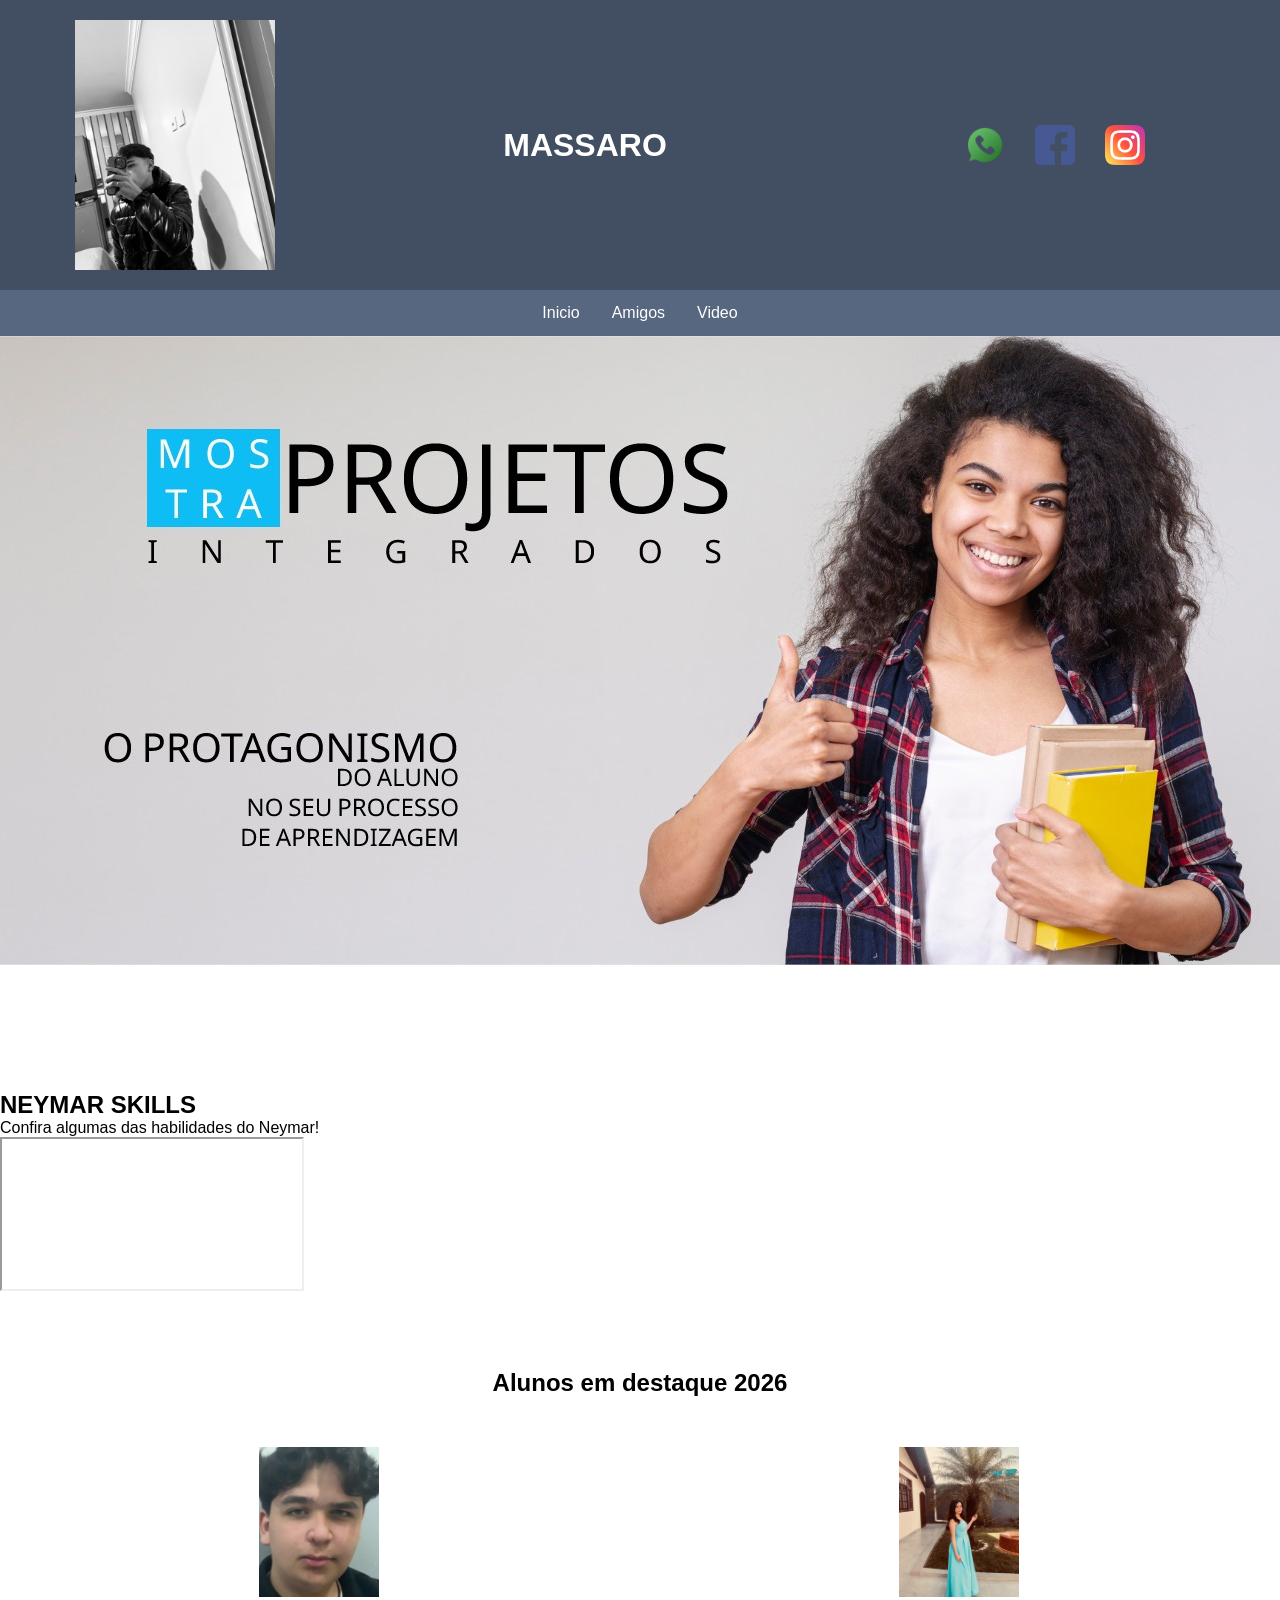
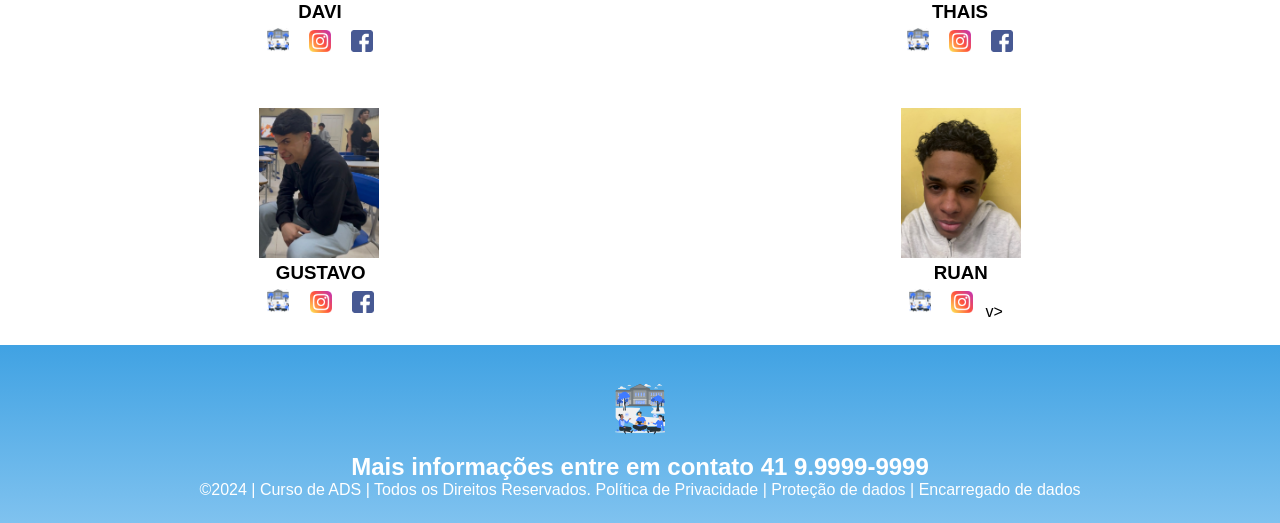
==== index.html @ 777fcf65 "gxxg" ====
<!DOCTYPE html>
<html lang="pt-br">
<head>
<meta charset="UTF-8">
<meta name="viewport" content="width=device-width, initial-scale=1.0">
<title>MASSARO</title>
<link rel="stylesheet" href="style.css">
</head>
<body>
<!--header é a parte do cabeçalho do site, é o topo da página-->
<header class="cabecalho-itens">
<img class="cabecalho-imagem" src="2.png" alt="Logo da
Página">
<h1 class="titulo_site">MASSARO</h1>
<div class="sociais">
<img class="sociais" src="whatsapp (2).png" alt="Logo do Whats da
Escola">
<img class="sociais" src="facebook (1).png" alt="Facebook da
Escola">
<img class="sociais" src="instagram (1).png" alt="instagram da
Escola">
</div>
</header>

<ul>
  <li><a href="index.html">Inicio</a></li>
  <li><a href="amigos.html">Amigos</a></li>
  <li><a href="video.html">Video</a></li>
</ul>

<!--Seção banner 1 é a parte do paragrafo 1 da página-->
<section class="banner1">
<img class="escola.image" src="paragrafo_1_banner (1).jpg" alt="Banner da Escola">
</section>

<div class="container-video"></div>
<BR>
    <BR>
        <BR>
            <BR>
                <BR>
                    <BR>
                        <BR>

         
<!-- NEYMAR -->
        <section class="secao neymar-secao" id="neymar">

            <div class="secao-cabecalho">
                <span class="subtitulo"></span>
                <h2 class="titulo-sobre">NEYMAR SKILLS</h2>
                <p>Confira algumas das habilidades do Neymar!</p>
            </div>

            <div class="container-video">
                <iframe
                
                    class="neymar-video"
                    src="https://youtu.be/ez6Jm6RmzVE?si=nMvjVp9EHAuO1R05"
                    title="Neymar Skills"
                    loading="lazy"
                    referrerpolicy="strict-origin-when-cross-origin"
                    allow="accelerometer; autoplay; clipboard-write; encrypted-media; gyroscope; picture-in-picture; web-share"
                    allowfullscreen
                ></iframe>
            </div>

        </section>











<!--Seção estudantes é a parte do paragrafo 2 da página -- "Meninos"-->
<!--altere em "src="estudante_menino_1.png" para src"nome da imagem do menino em
todos abaixo-->
<!--altere em "src="site_school.png" para src"nome da logo em todos abaixo-->
<!--para aumentar os alunos copie a div no edidor que corresponda desde a foto
até os icones abaixo - dúvidas chame o professor-->
<section class="estudante">
<h1 class="estudante_titulo">Alunos em destaque 2026</h1>
<p> </p>
<div class="estudantes_todos">
<div class="estudante-div">
<img class="estudante-imagem" src="1.png" alt="Foto da
turma do 1CDS do ano de 2026">
<h3 class="estudante-nome">DAVI</h3>
<a href="https://cursos.alura.com.br/dashboard">
<p> </p>
<img class="estudante-icone" src="logo_nossa_escola (1).png" alt="Link do Site da
escola"></a>
<img class="estudante-icone" src="instagram (1).png" alt="Link do
Instagram">
<img class="estudante-icone" src="facebook (1).png" alt="Link do Facebook">
</div>

<div class="estudante-div">
<img class="estudante-imagem" src="3.png" alt="Foto da
turma do 1CDS do ano de 2026">
<h3 class="estudante-nome">THAIS</h3>
<a href="https://cursos.alura.com.br/dashboard">
<p> </p>
<img class="estudante-icone" src="logo_nossa_escola (1).png" alt="Link do
Site da escola"></a>
<img class="estudante-icone" src="instagram (1).png" alt="Link do
Instagram">
<img class="estudante-icone" src="facebook (1).png" alt="Link do
Facebook">
</div>
</div>
</section>

<!--Seção estudantes é a parte do paragrafo 3 da página -- "Meninas"-->
<!--altere em "src="estudante_menina_1.png" para src"nome da imagem do menina em
todas abaixo-->
<!--altere em "src="site_school.png" para src"nome da logo em todos abaixo-->
<section class="estudante">
<div class="estudantes_todos">
<div class="estudante-div">
<img class="estudante-imagem" src="5.png" alt="Foto da
turma do 1CDS do ano de 2023">
<h3 class="estudante-nome">GUSTAVO</h3>
<a href="https://cursos.alura.com.br/dashboard">
<p> </p>
<img class="estudante-icone" src="logo_nossa_escola (1).png" alt="Link do Site da
escola"></a>
<img class="estudante-icone" src="instagram (1).png" alt="Link do Instagram">
<img class="estudante-icone" src="facebook (1).png" alt="Link do Facebook">
</div>
<div class="estudante-div">
<img class="estudante-imagem" src="4.png" alt="Foto da turma do
1CDS do ano de 2023">
<h3 class="estudante-nome">RUAN</h3>
<a href="https://cursos.alura.com.br/dashboard">
<p> </p>
<img class="estudante-icone" src="logo_nossa_escola (1).png" alt="Link do Site
da escola"></a>
<img class="estudante-icone" src="instagram (1).png" alt="Link do
Instagram">
v>
</div>
</div>
</section>
<!--Seção rodapé é a parte final da paragrafo 3 da página-->
<footer class="escola">
<img class="logo_rodape" src="logo_nossa_escola (1).png" alt="Logo da Escola">
<h2 class="escola-título">Mais informações entre em contato<a class="link"

href="https://wa.me/5541999999999"> 41 9.9999-9999 </a></h2>
<p></p>
<p>©2024 | Curso de ADS | Todos os Direitos Reservados.
Política de Privacidade | Proteção de dados | Encarregado de dados</p>
<p> </p>
</footer>
</body>
</html>
---- style.css ----
*{
margin: 0;
padding: 0;
box-sizing: border-box;
}
body{
font-family: "Poppins", sans-serif;
}
header{
background-color: #424e61;
color: white;
width: 100%;
padding: 20px;
}
.cabecalho-itens{
max-width: 1980px;
margin: 0 auto;
display: flex;
align-items: center;
justify-content: center;
}
.cabecalho-imagem{
width: 200px;
height: auto;
display: flex;
justify-content: flex-start;
align-items: center;
}
.titulo_site{
padding: 50px;
text-align: center;
width: 50%;
font: 30px;
}
.sociais{
display: flex;
justify-content: flex-end;
width: 25%;
padding-right: 30px;
}
.banner1{
display: flex;
justify-content: center;
}






.titulo-video { 

    /* NEYMAR */

.neymar-secao {
    background: #fff;
}

.titulo-sobre {
    font-size: clamp(28px, 4vw, 45px);
    font-weight: 800;
    text-align: center;
    color: var(--azul-escuro);
    margin-bottom: 10px;
}

.container-video {
    width: 100%;
    max-width: 900px;
    aspect-ratio: 16 / 9;
    margin: auto;
    border-radius: 16px;
    overflow: hidden;
    background: #111;
    box-shadow: 0 15px 35px rgba(0, 0, 0, 0.15);
}

.neymar-video {
    width: 100%;
    height: 100%;
    border: none;
}










}



.estudante_titulo{
padding: 50px;
text-align: center;

}
.estudante-nome{
text-align: center;
}
.estudante-imagem{
width: 120px;
}
.estudante-icone{
width: 38px;
padding: 4px 8px;
}
.estudante{
background-image: background-color(#faae43);
padding: 24px 0;
}

.estudante.div{
text-align: center;
padding: 24px 0;
}
.estudantes_todos{
display: flex;
justify-content: space-around;
}
.escola{
background-image: linear-gradient(#40A2E3,#7FC2EF);
color: white;
display: flex;
justify-content:center;
padding: 24px 0;
text-align:center;
display:block;
}
.escola-titulo{
padding: 50px;
text-align: center;
}
.logo_rodape{
height: 80px;
padding: 12px 0;

}

.link{
color: #ffffff;
text-decoration: none;
}

ul {
  list-style-type: none;
  margin: 0;
  padding: 0;
  background-color: #576780;
  display: flex;
  justify-content: center;
}

ul li a {
  display: block;
  color: white;
  text-align: center;
  padding: 14px 16px;
  text-decoration: none;
}

ul li a:hover {
  background-color: #111111;
}



.secao neymar-secao {
display: flex;
justify-content: center;
padding: 30px 20px;
}
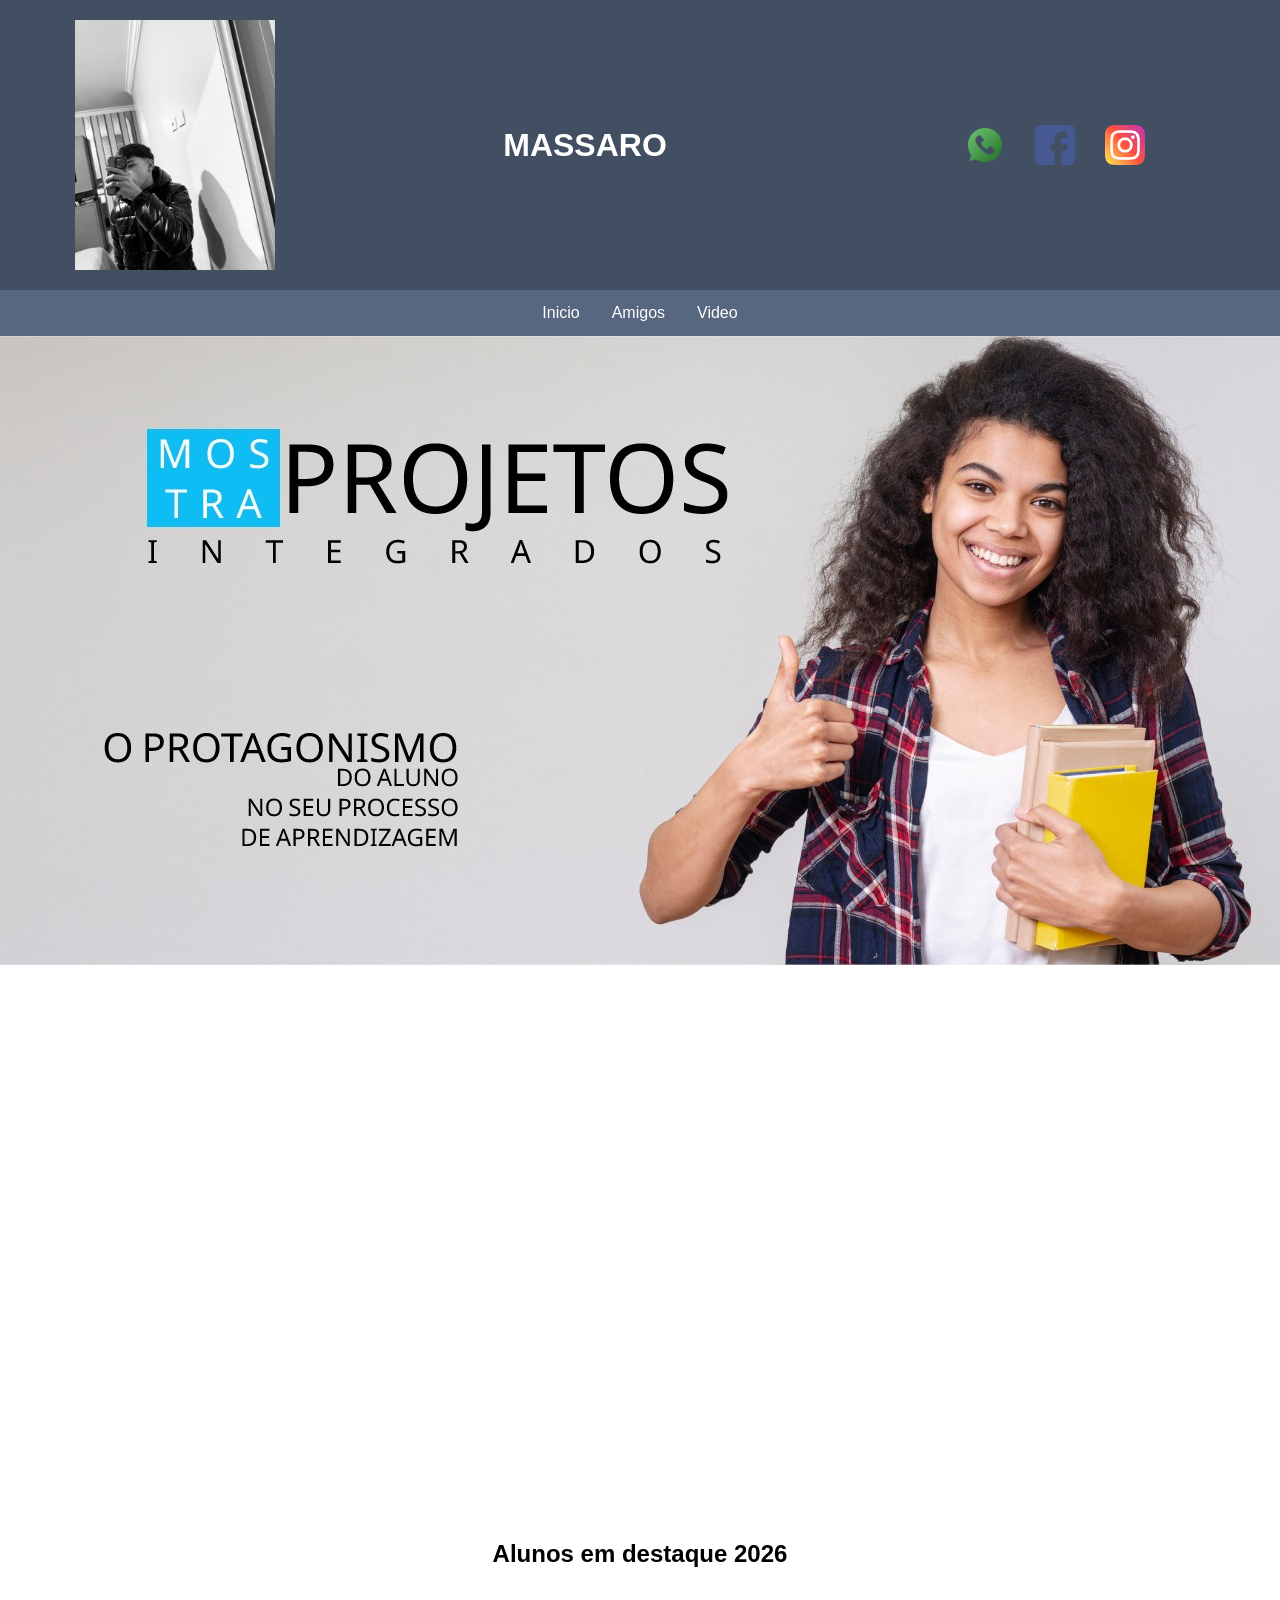
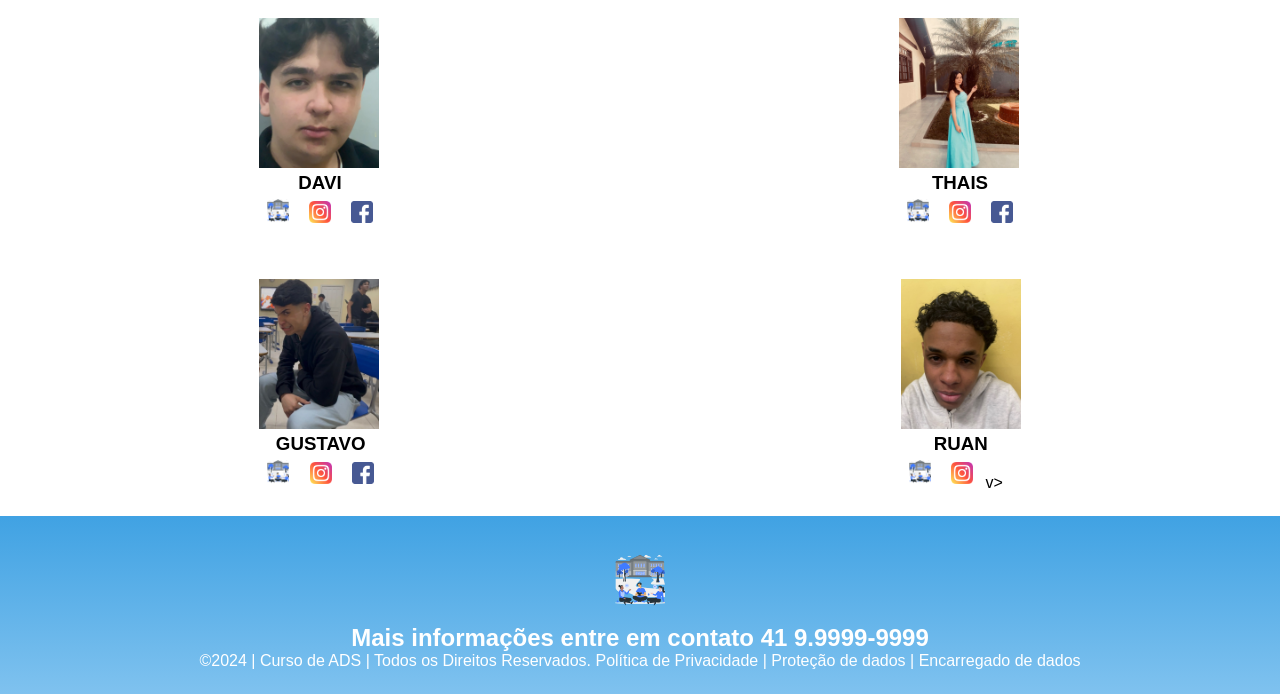
==== commit dd00ebac: ";." ====
--- a/index.html
+++ b/index.html
@@ -44,28 +44,9 @@
 
          
 <!-- NEYMAR -->
-        <section class="secao neymar-secao" id="neymar">
-
-            <div class="secao-cabecalho">
-                <span class="subtitulo"></span>
-                <h2 class="titulo-sobre">NEYMAR SKILLS</h2>
-                <p>Confira algumas das habilidades do Neymar!</p>
-            </div>
-
-            <div class="container-video">
-                <iframe
-                
-                    class="neymar-video"
-                    src="https://youtu.be/ez6Jm6RmzVE?si=nMvjVp9EHAuO1R05"
-                    title="Neymar Skills"
-                    loading="lazy"
-                    referrerpolicy="strict-origin-when-cross-origin"
-                    allow="accelerometer; autoplay; clipboard-write; encrypted-media; gyroscope; picture-in-picture; web-share"
-                    allowfullscreen
-                ></iframe>
-            </div>
-
-        </section>
+<section class="video-ney">
+<iframe width="560" height="315" src="https://www.youtube.com/embed/ez6Jm6RmzVE?si=M_rWNLcmuDoi2gGd" title="YouTube video player" frameborder="0" allow="accelerometer; autoplay; clipboard-write; encrypted-media; gyroscope; picture-in-picture; web-share" referrerpolicy="strict-origin-when-cross-origin" allowfullscreen></iframe>
+</section>
 
 
 
--- a/style.css
+++ b/style.css
@@ -169,7 +169,7 @@
 
 
 
-.secao neymar-secao {
+.video-ney {
 display: flex;
 justify-content: center;
 padding: 30px 20px;
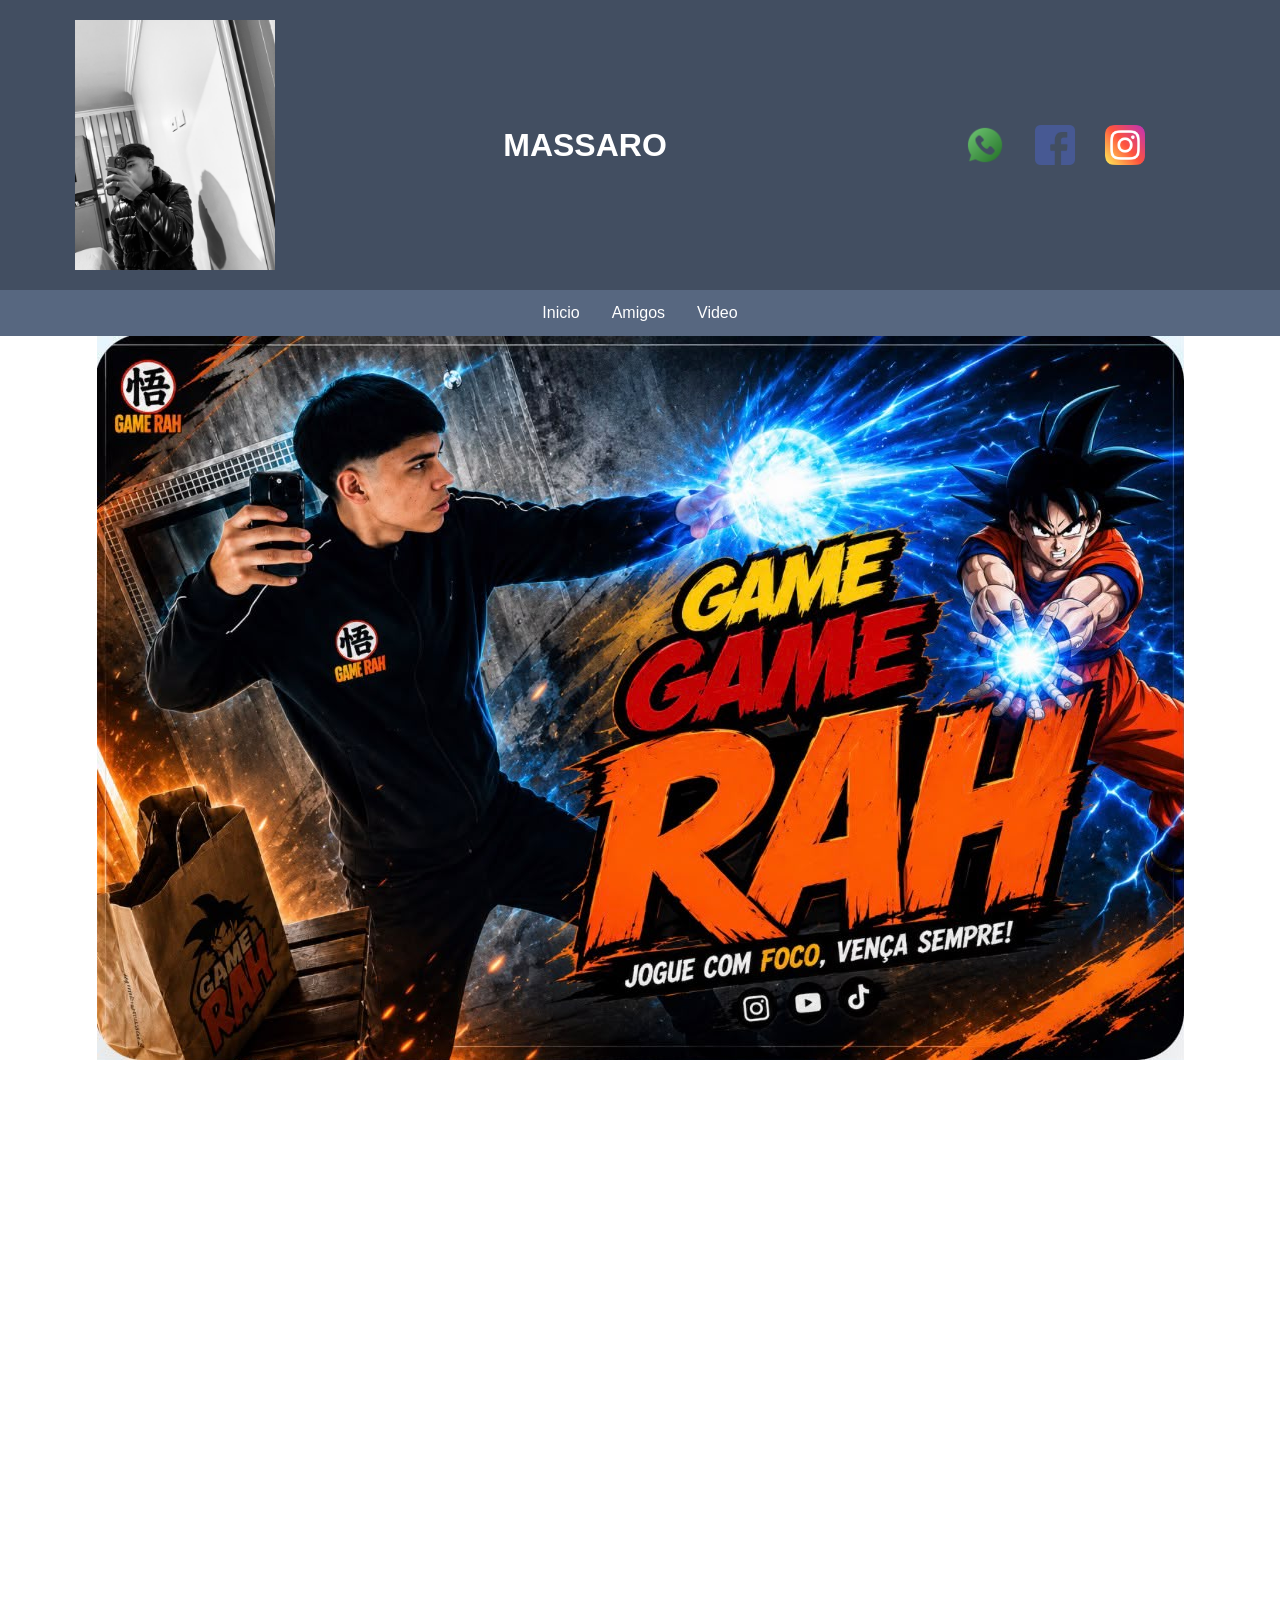
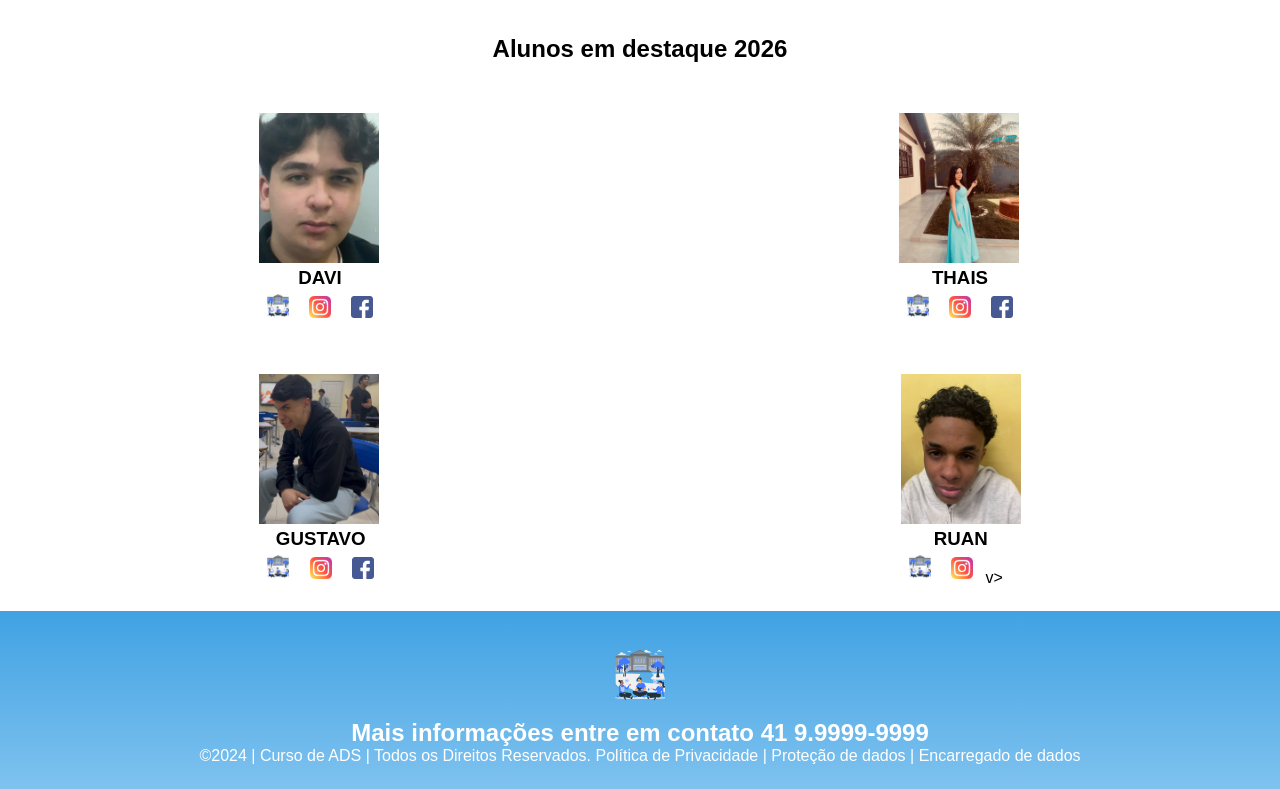
==== commit 4ef2d23f: "fdfv" ====
--- a/index.html
+++ b/index.html
@@ -30,7 +30,7 @@
 
 <!--Seção banner 1 é a parte do paragrafo 1 da página-->
 <section class="banner1">
-<img class="escola.image" src="paragrafo_1_banner (1).jpg" alt="Banner da Escola">
+<img class="escola.image" src="WhatsApp Image 2026-11-01 at 17.53.04 (1).jpeg" alt="Banner da Escola">
 </section>
 
 <div class="container-video"></div>
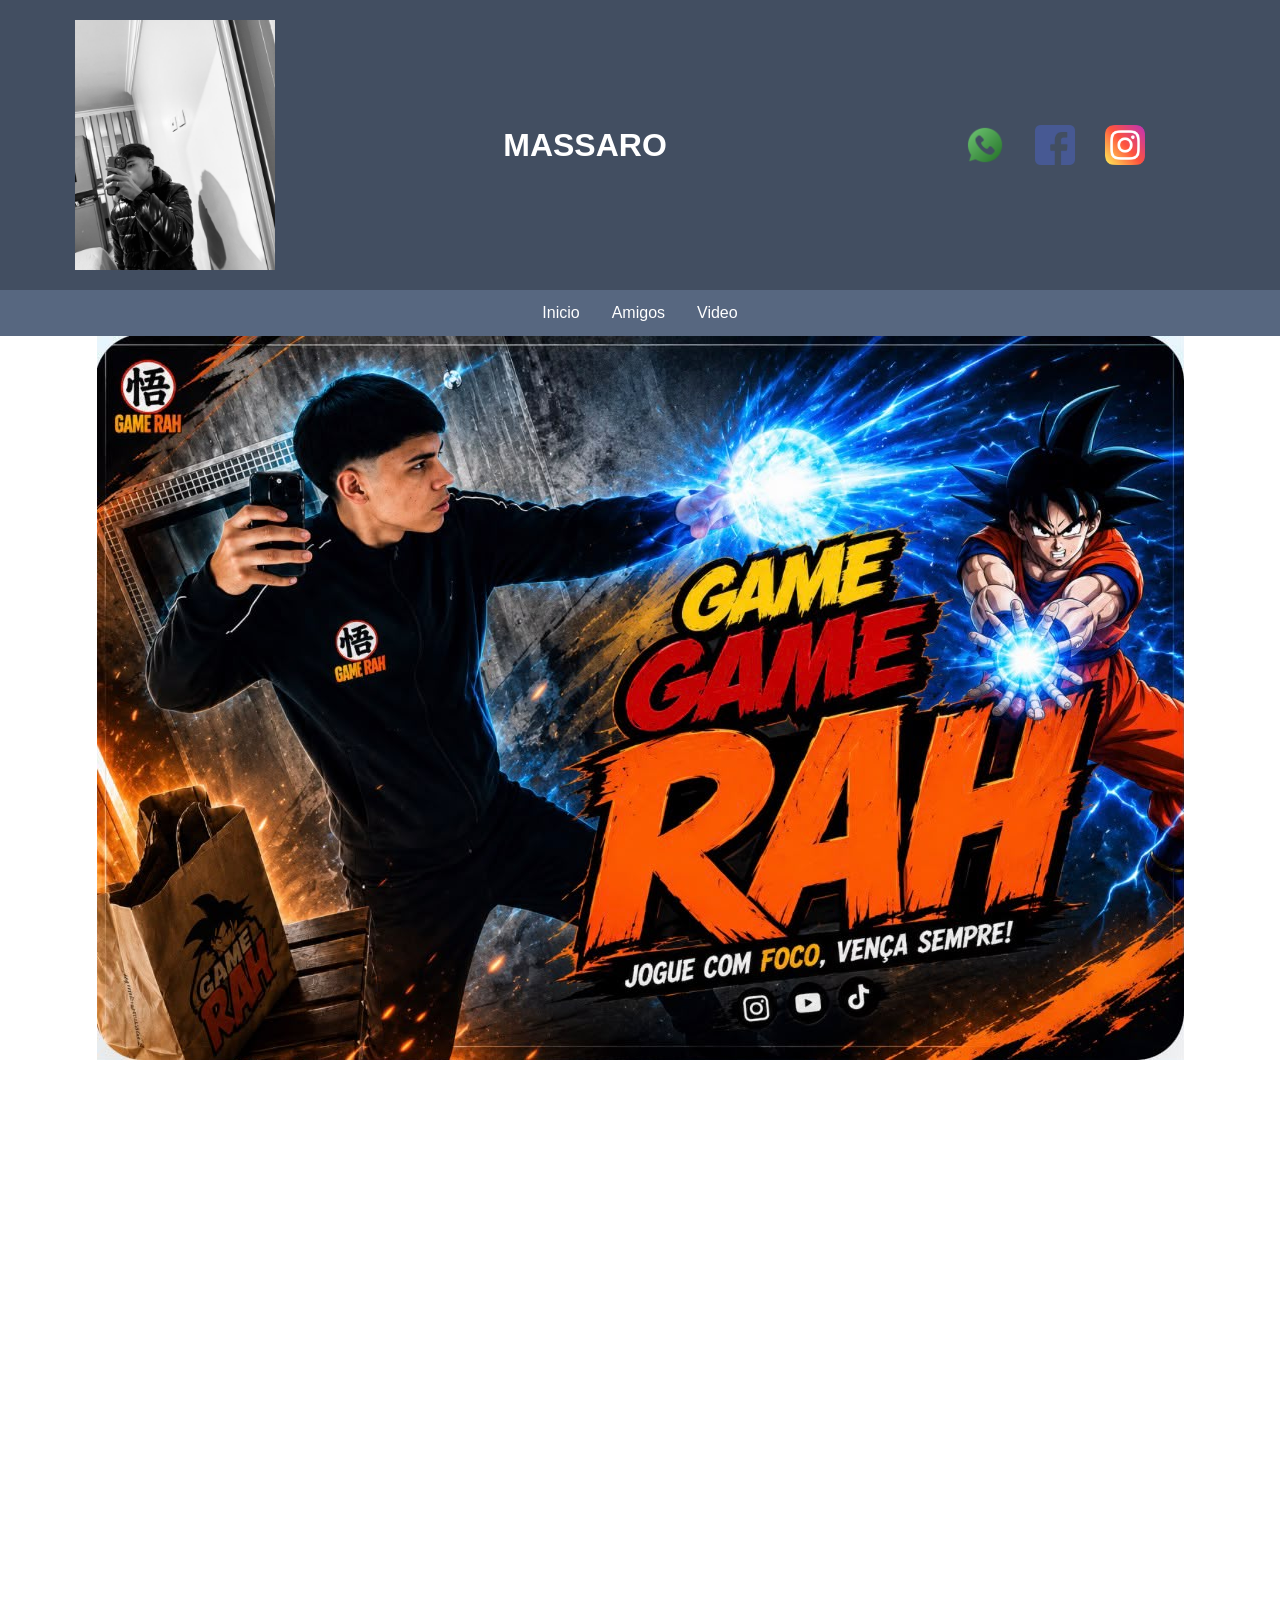
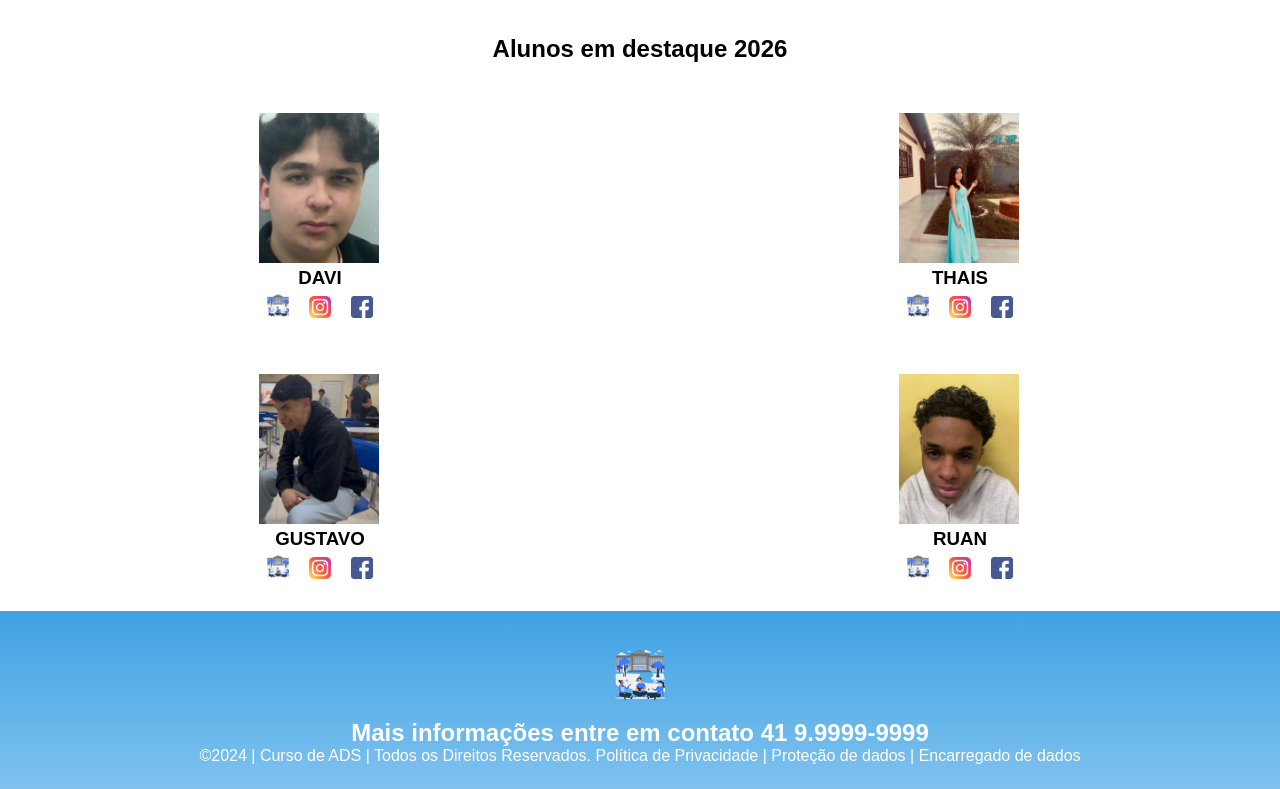
==== commit 5bbc6a1e: "eqrfr" ====
--- a/index.html
+++ b/index.html
@@ -124,7 +124,8 @@
 da escola"></a>
 <img class="estudante-icone" src="instagram (1).png" alt="Link do
 Instagram">
-v>
+<img class="estudante-icone" src="facebook (1).png" alt="Link do Facebook">
+</div>
 </div>
 </div>
 </section>
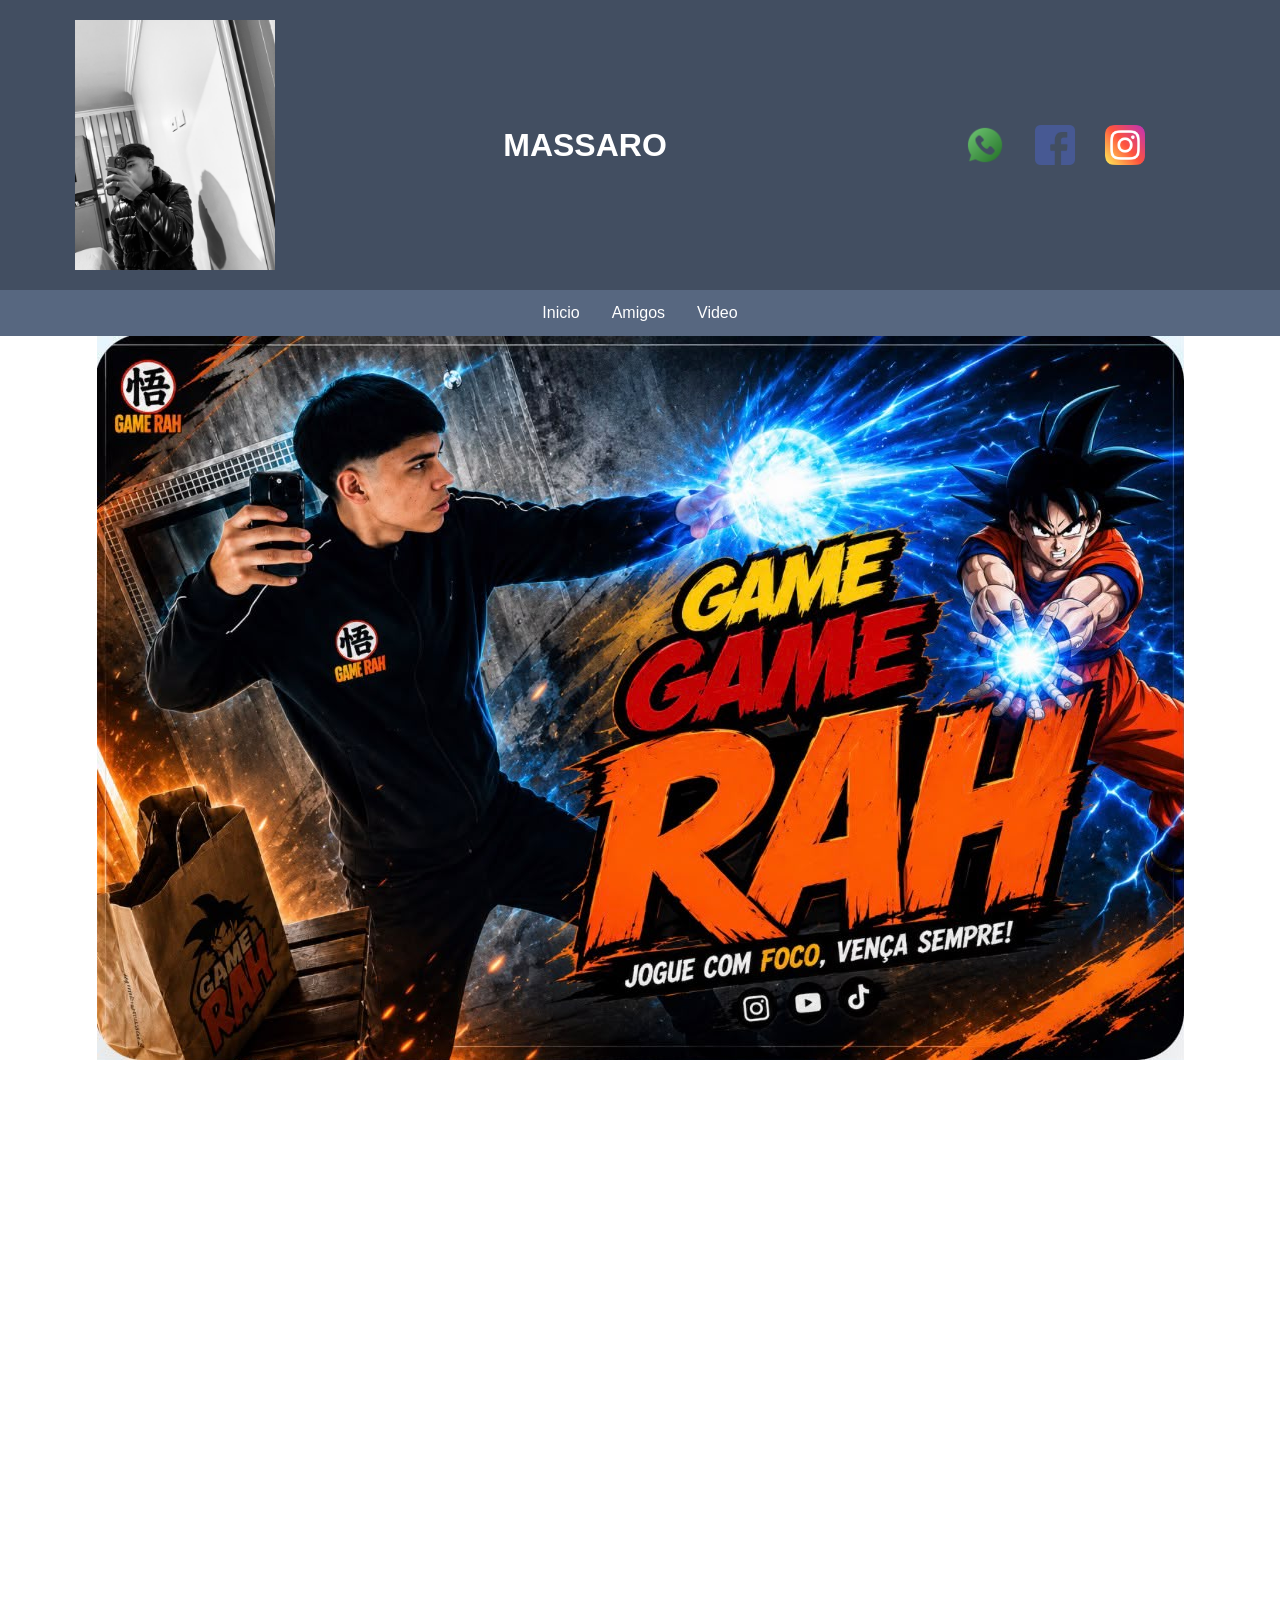
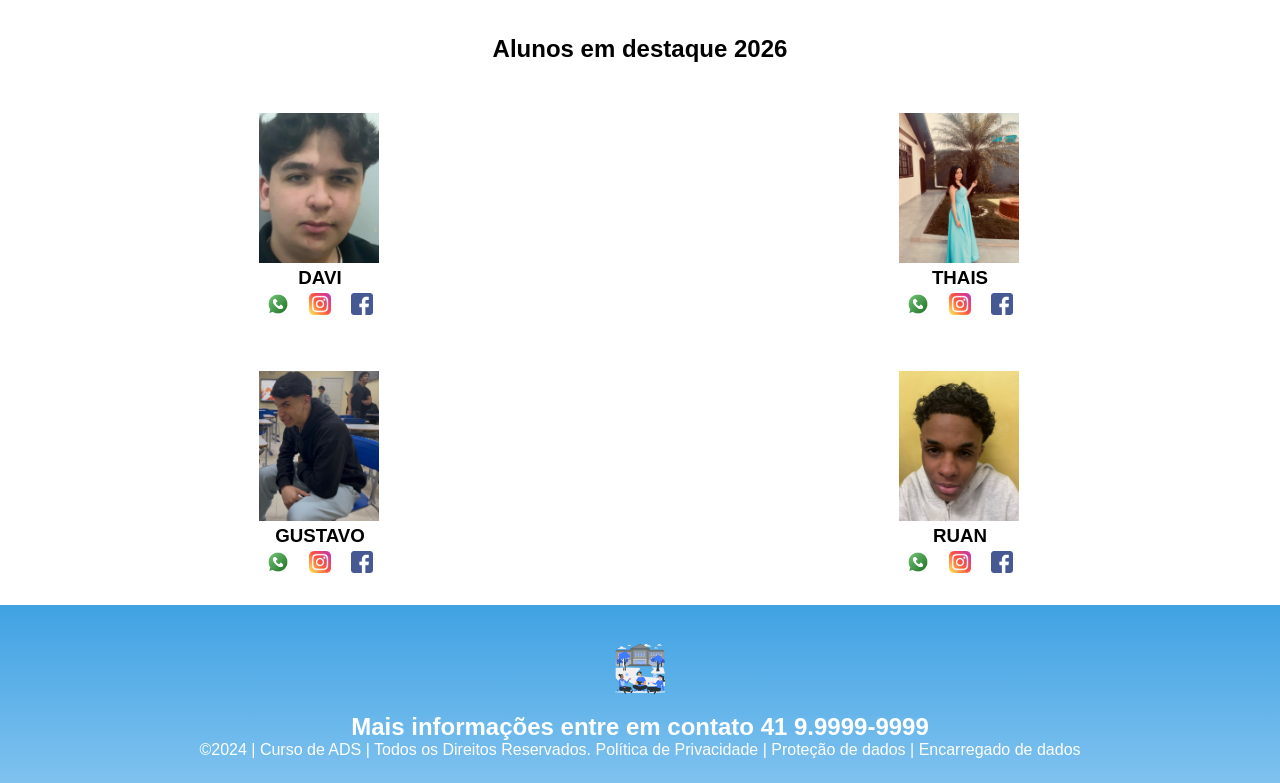
==== commit 70cf0c5b: "v fdv" ====
--- a/index.html
+++ b/index.html
@@ -74,7 +74,7 @@
 <h3 class="estudante-nome">DAVI</h3>
 <a href="https://cursos.alura.com.br/dashboard">
 <p> </p>
-<img class="estudante-icone" src="logo_nossa_escola (1).png" alt="Link do Site da
+<img class="estudante-icone" src="whatsapp (2).png" alt="Link do Site da
 escola"></a>
 <img class="estudante-icone" src="instagram (1).png" alt="Link do
 Instagram">
@@ -87,7 +87,7 @@
 <h3 class="estudante-nome">THAIS</h3>
 <a href="https://cursos.alura.com.br/dashboard">
 <p> </p>
-<img class="estudante-icone" src="logo_nossa_escola (1).png" alt="Link do
+<img class="estudante-icone" src="whatsapp (2).png" alt="Link do
 Site da escola"></a>
 <img class="estudante-icone" src="instagram (1).png" alt="Link do
 Instagram">
@@ -109,7 +109,7 @@
 <h3 class="estudante-nome">GUSTAVO</h3>
 <a href="https://cursos.alura.com.br/dashboard">
 <p> </p>
-<img class="estudante-icone" src="logo_nossa_escola (1).png" alt="Link do Site da
+<img class="estudante-icone" src="whatsapp (2).png" alt="Link do Site da
 escola"></a>
 <img class="estudante-icone" src="instagram (1).png" alt="Link do Instagram">
 <img class="estudante-icone" src="facebook (1).png" alt="Link do Facebook">
@@ -120,7 +120,7 @@
 <h3 class="estudante-nome">RUAN</h3>
 <a href="https://cursos.alura.com.br/dashboard">
 <p> </p>
-<img class="estudante-icone" src="logo_nossa_escola (1).png" alt="Link do Site
+<img class="estudante-icone" src="whatsapp (2).png" alt="Link do Site
 da escola"></a>
 <img class="estudante-icone" src="instagram (1).png" alt="Link do
 Instagram">
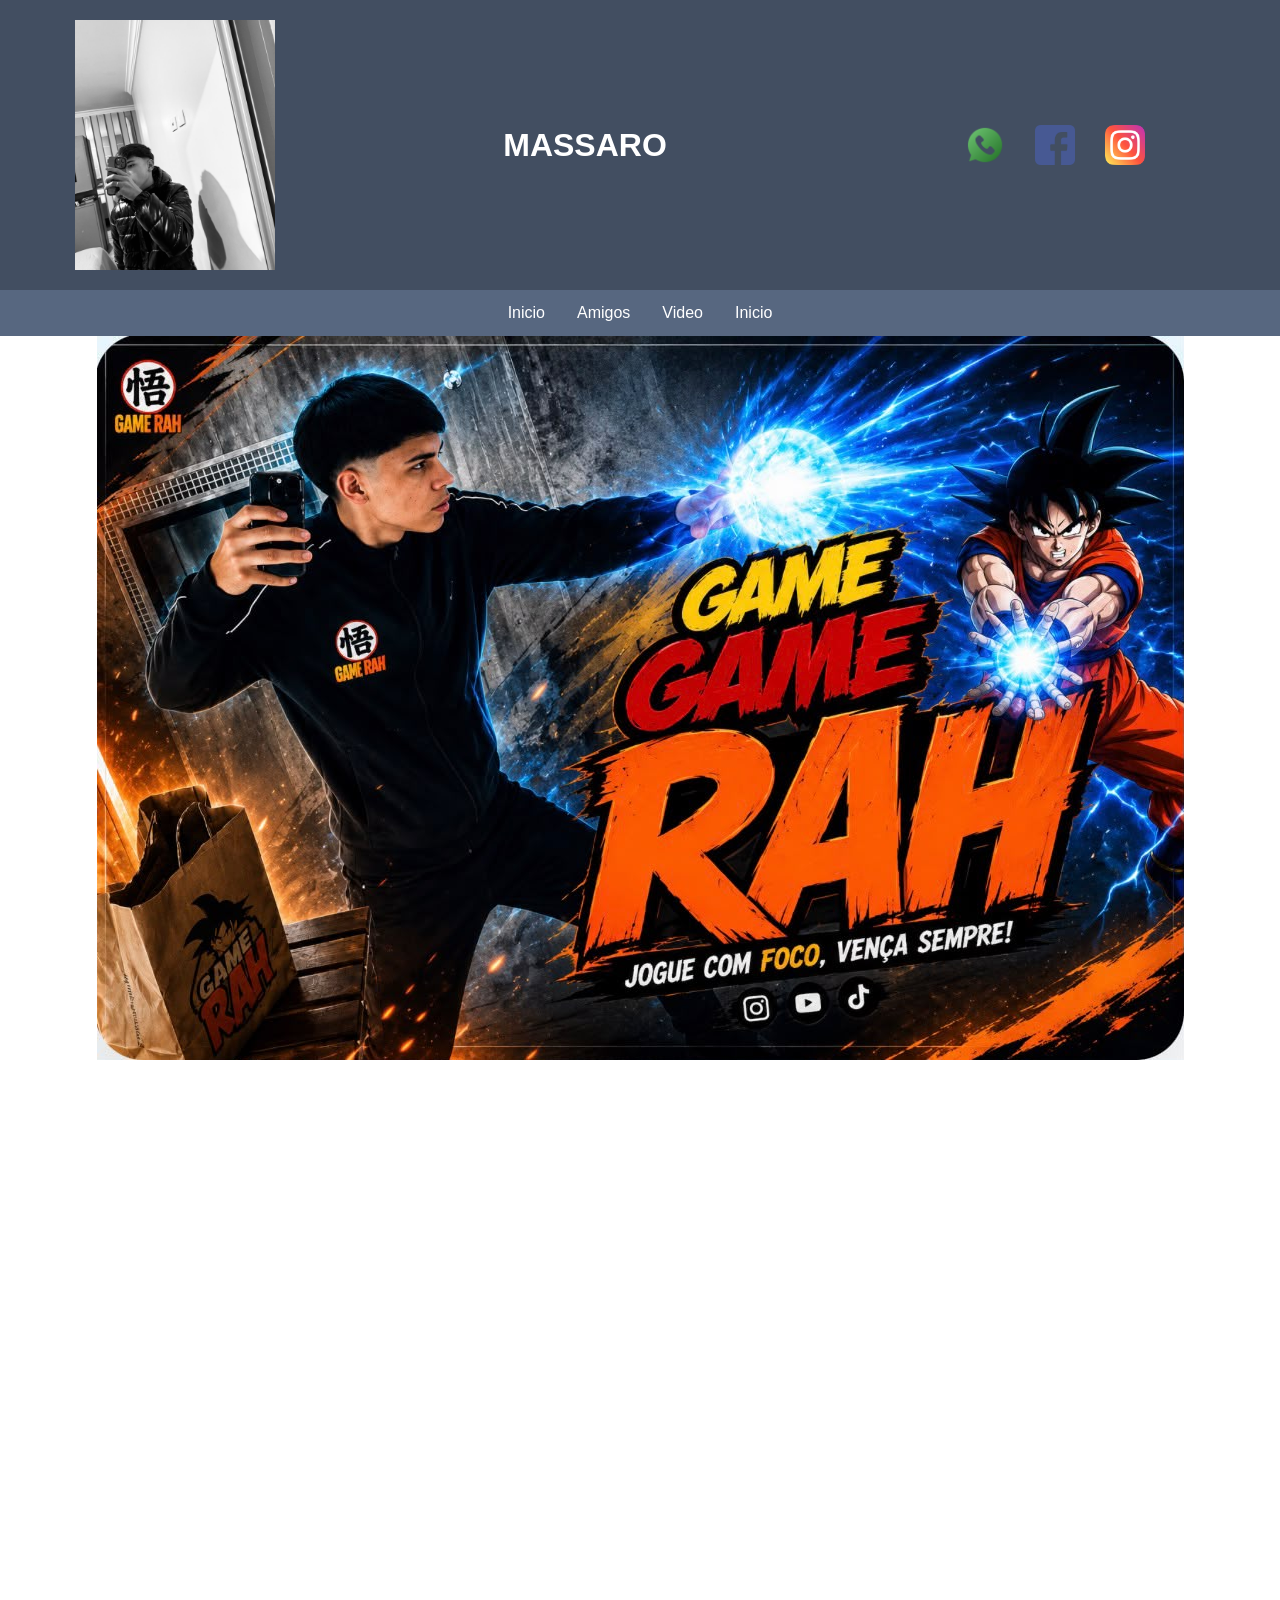
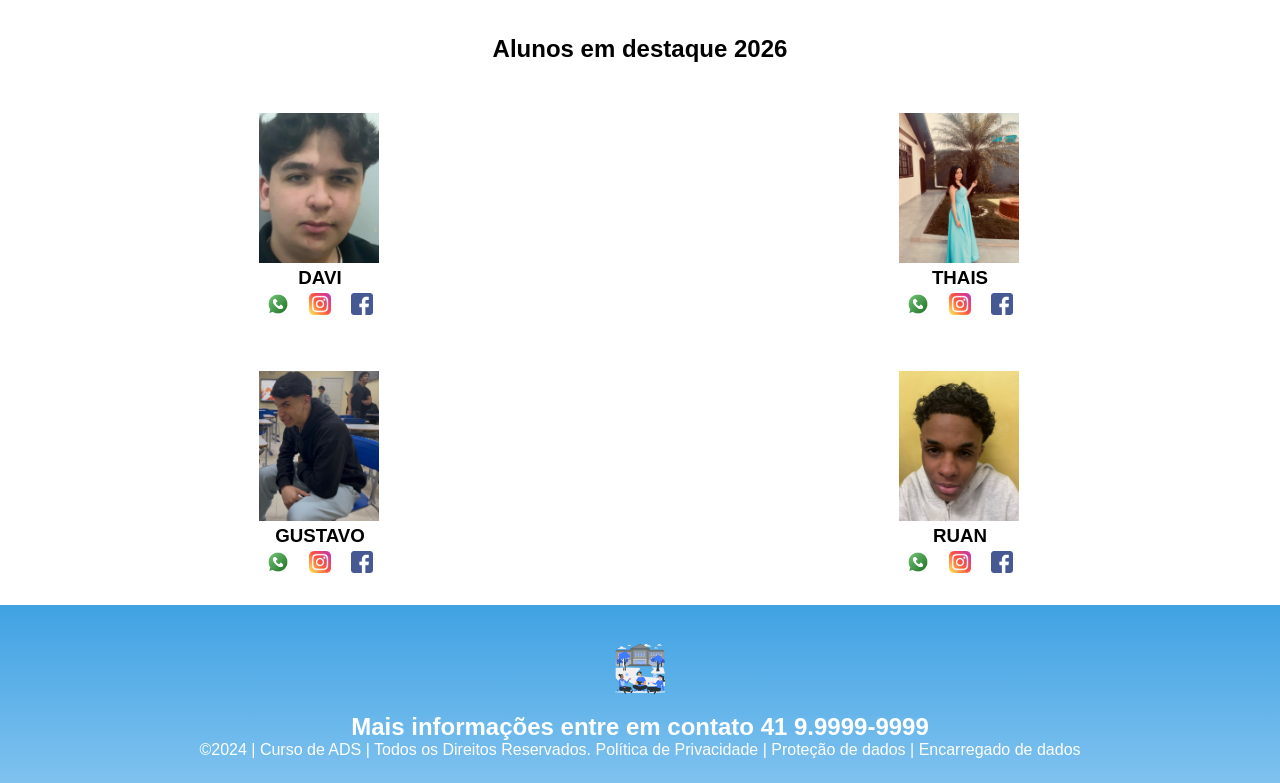
==== commit 1564df3e: "trg" ====
--- a/index.html
+++ b/index.html
@@ -26,6 +26,7 @@
   <li><a href="index.html">Inicio</a></li>
   <li><a href="amigos.html">Amigos</a></li>
   <li><a href="video.html">Video</a></li>
+  <li><a href="joao.html">Inicio</a></li>
 </ul>
 
 <!--Seção banner 1 é a parte do paragrafo 1 da página-->
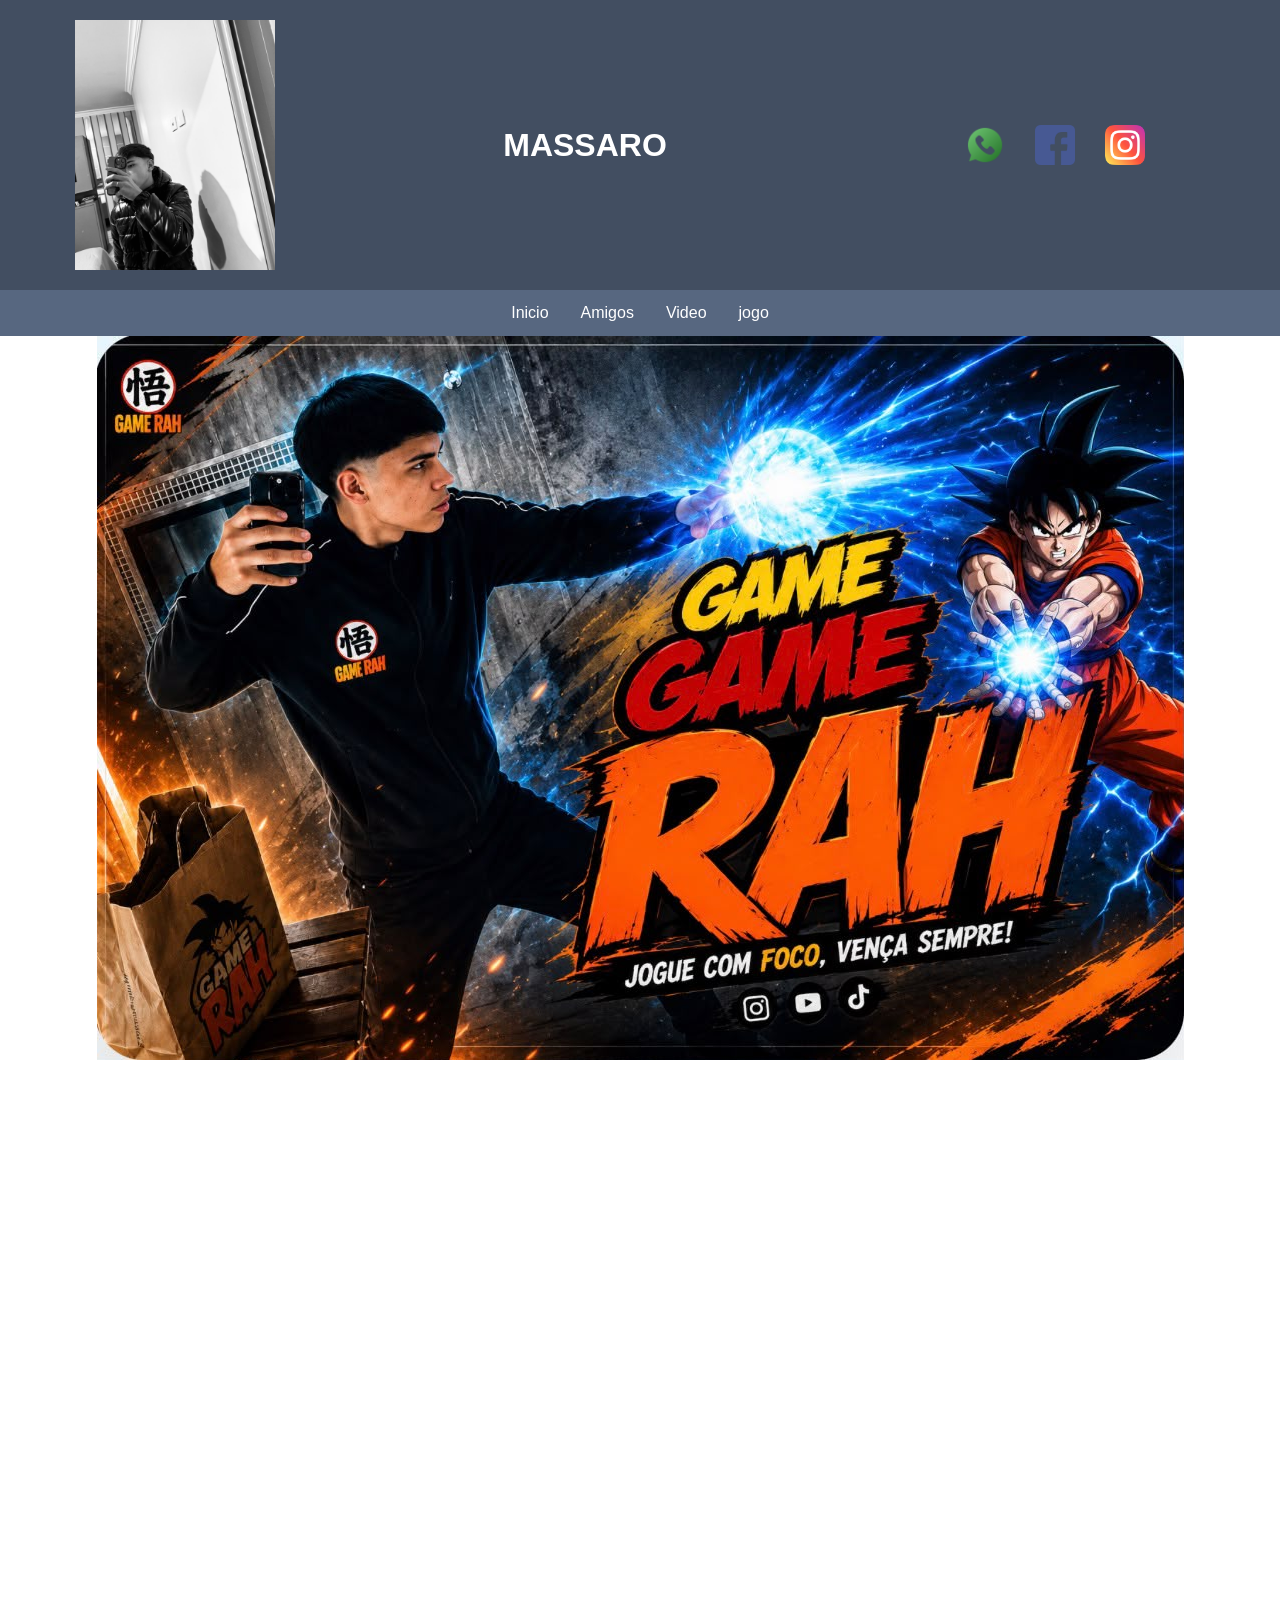
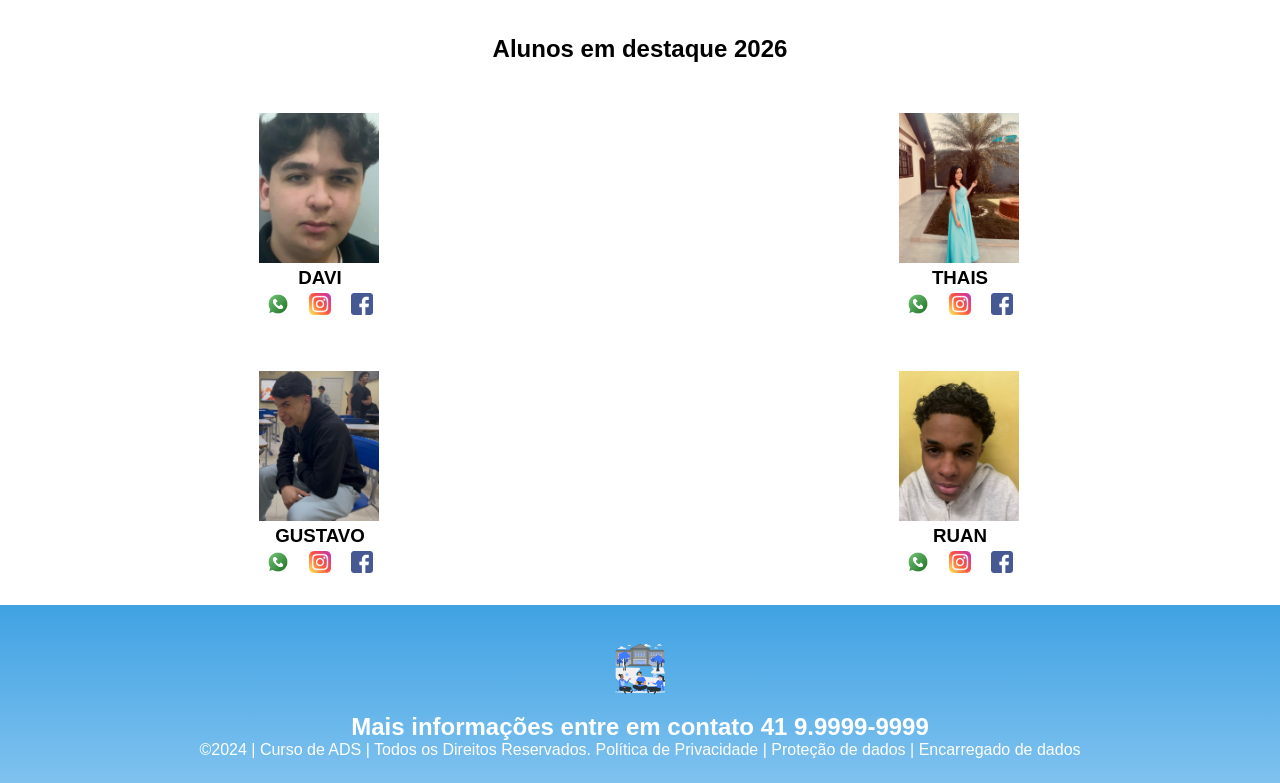
==== commit 41d0ff39: "gbg" ====
--- a/index.html
+++ b/index.html
@@ -26,7 +26,7 @@
   <li><a href="index.html">Inicio</a></li>
   <li><a href="amigos.html">Amigos</a></li>
   <li><a href="video.html">Video</a></li>
-  <li><a href="joao.html">Inicio</a></li>
+  <li><a href="joao.html">jogo</a></li>
 </ul>
 
 <!--Seção banner 1 é a parte do paragrafo 1 da página-->
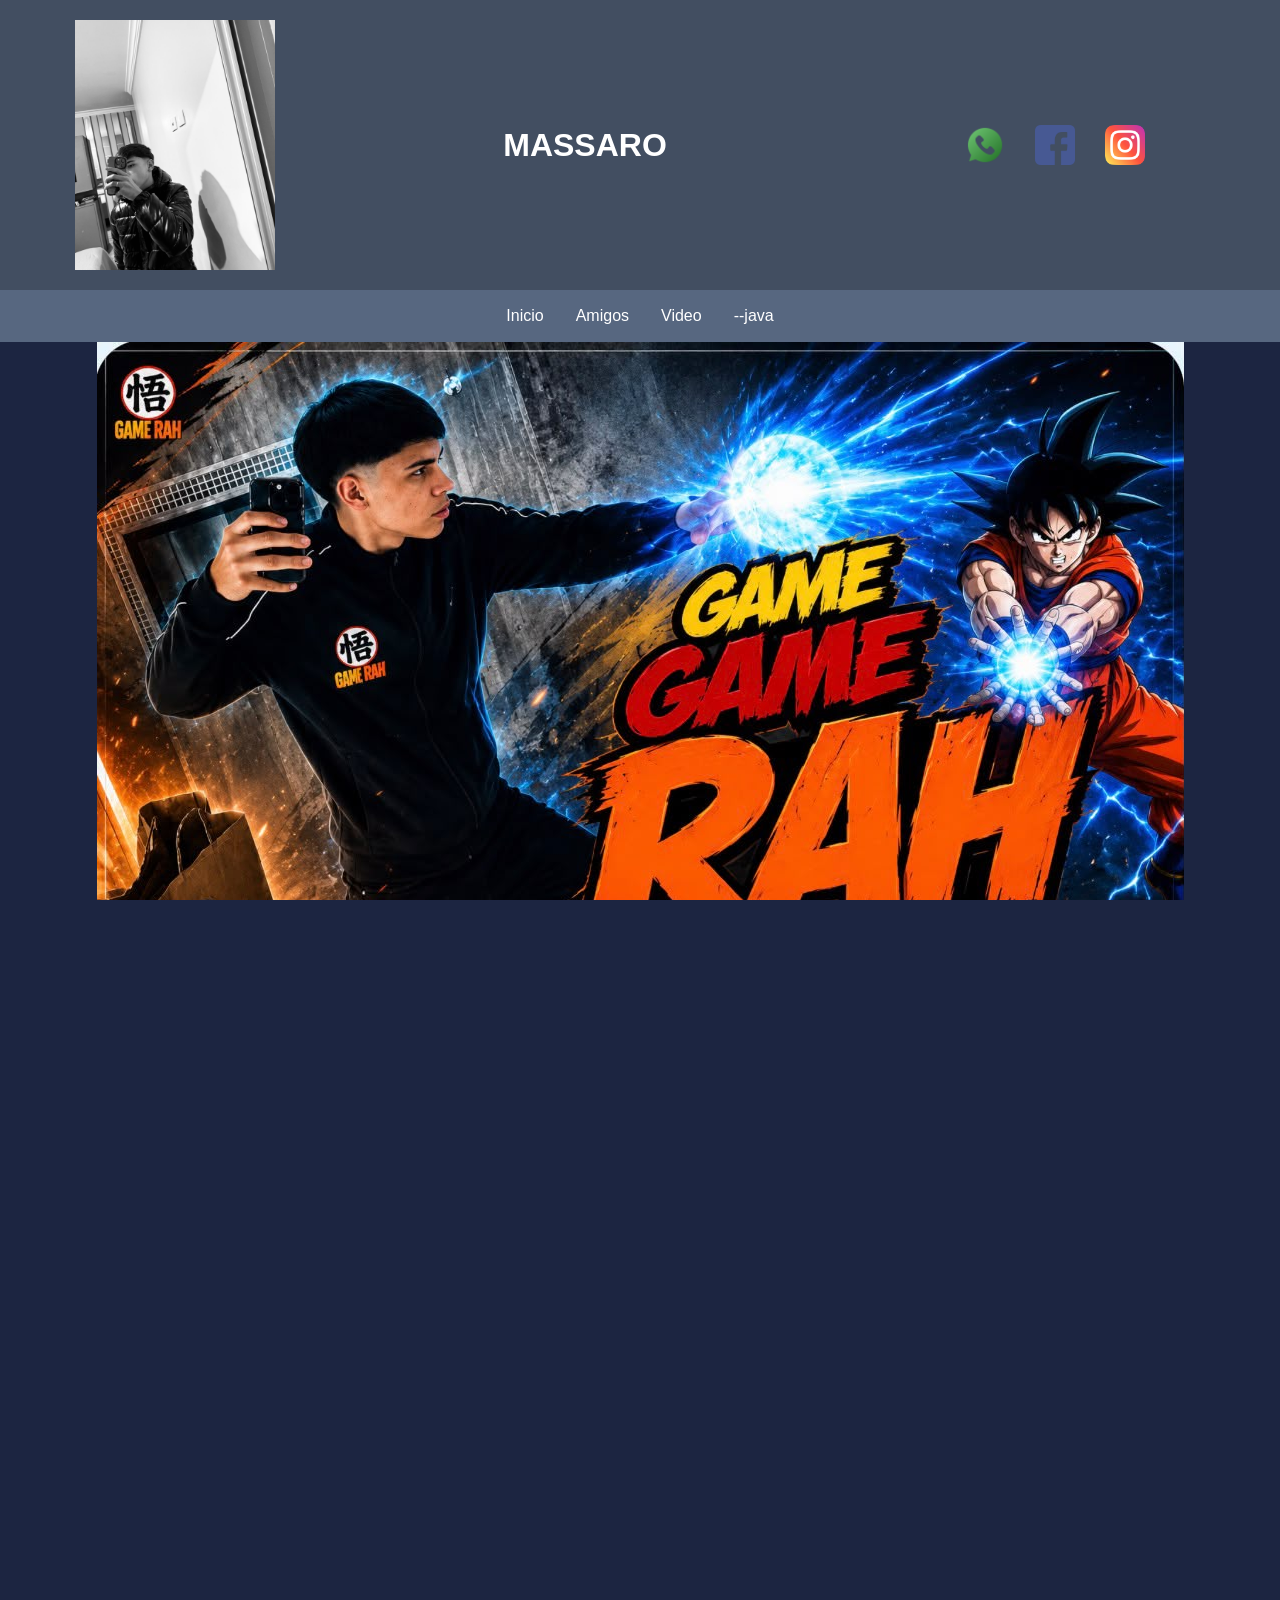
==== commit 8b4a2664: "tyt" ====
--- a/index.html
+++ b/index.html
@@ -26,7 +26,8 @@
   <li><a href="index.html">Inicio</a></li>
   <li><a href="amigos.html">Amigos</a></li>
   <li><a href="video.html">Video</a></li>
-  <li><a href="joao.html">jogo</a></li>
+  <li><a href="sobre.html">--java</a></li>
+  
 </ul>
 
 <!--Seção banner 1 é a parte do paragrafo 1 da página-->
--- a/style.css
+++ b/style.css
@@ -173,4 +173,479 @@
 display: flex;
 justify-content: center;
 padding: 30px 20px;
-}+}
+
+
+
+
+
+
+
+
+
+
+
+
+
+
+
+
+
+
+
+
+/* ============================================================
+ NEBULA DEFENDER — style.css
+   ============================================================ */
+:root {
+  --bg: #020617;
+  --panel: rgba(15, 23, 42, 0.6);
+  --border: #1e293b;
+  --border-hover: #64748b;
+  --text: #f1f5f9;
+  --muted: #94a3b8;
+  --dim: #64748b;
+  --sky: #38bdf8;
+  --violet: #c4b5fd;
+  --gold: #fde047;
+  --green: #34d399;
+  --amber: #fcd34d;
+  --rose: #fb7185;
+  --mono: ui-monospace, SFMono-Regular, Menlo, Consolas, monospace;
+  --sans: system-ui, -apple-system, "Segoe UI", Roboto, sans-serif;
+}
+* {
+  box-sizing: border-box;
+}
+html,
+body {
+  margin: 0;
+  padding: 0;
+}
+body {
+  min-height: 100vh;
+  background: var(--bg);
+  color: var(--text);
+  font-family: var(--sans);
+  line-height: 1.5;
+  -webkit-font-smoothing: antialiased;
+}
+code,
+kbd {
+  font-family: var(--mono);
+}
+code {
+  color: #fef08a;
+}
+/* ---------- fundo ---------- */
+.bg-glow {
+  position: fixed;
+  inset: 0;
+  pointer-events: none;
+  background:
+    radial-gradient(ellipse at top, rgba(99, 102, 241, 0.18), transparent 55%),
+    radial-gradient(ellipse at bottom right, rgba(219, 39, 119, 0.12), transparent 55%);
+  z-index: 0;
+}
+.topbar,
+.layout,
+.footer {
+  position: relative;
+  z-index: 1;
+}
+/* ---------- topo ---------- */
+.topbar {
+  border-bottom: 1px solid rgba(30, 41, 59, 0.8);
+}
+.topbar,
+.layout {
+  max-width: 1152px;
+  margin: 0 auto;
+  padding: 16px 24px;
+}
+.topbar {
+  display: flex;
+  align-items: center;
+  justify-content: space-between;
+  gap: 16px;
+}
+.brand {
+  display: flex;
+  align-items: center;
+  gap: 12px;
+}
+.brand h1 {
+  margin: 0;
+  font-size: 18px;
+  font-weight: 700;
+  letter-spacing: -0.01em;
+}
+.brand p {
+  margin: 0;
+  font-size: 12px;
+  color: var(--muted);
+}
+.logo {
+  display: grid;
+  place-items: center;
+  width: 40px;
+  height: 40px;
+  border-radius: 12px;
+  background: linear-gradient(135deg, #38bdf8, #7c3aed);
+  box-shadow: 0 10px 25px rgba(139, 92, 246, 0.3);
+  color: #fff;
+}
+.logo svg {
+  width: 24px;
+  height: 24px;
+}
+.actions {
+  display: flex;
+  gap: 8px;
+}
+/* ---------- botões ---------- */
+.btn {
+  appearance: none;
+  border: 1px solid #334155;
+  background: #0f172a;
+  color: #cbd5e1;
+  font: 600 12px var(--sans);
+  padding: 6px 12px;
+  border-radius: 6px;
+  cursor: pointer;
+  transition:
+    border-color 0.15s,
+    color 0.15s,
+    filter 0.15s;
+}
+.btn:hover:not(:disabled) {
+  border-color: var(--border-hover);
+  color: #fff;
+}
+.btn:disabled {
+  opacity: 0.4;
+  cursor: not-allowed;
+}
+.btn-primary {
+  border: none;
+  background: linear-gradient(90deg, #0ea5e9, #7c3aed);
+  color: #fff;
+  font-weight: 700;
+  padding: 7px 18px;
+  box-shadow: 0 10px 25px rgba(124, 58, 237, 0.3);
+}
+.btn-primary:hover:not(:disabled) {
+  filter: brightness(1.1);
+}
+.btn-primary.hidden {
+  visibility: hidden;
+}
+/* ---------- layout ---------- */
+.layout {
+  display: grid;
+  gap: 24px;
+  padding-top: 24px;
+  padding-bottom: 24px;
+}
+@media (min-width: 1024px) {
+  .layout {
+    grid-template-columns: auto 1fr;
+  }
+}
+/* ---------- palco do jogo ---------- */
+.stage {
+  display: flex;
+  flex-direction: column;
+  align-items: center;
+  gap: 12px;
+}
+.frame {
+  padding: 8px;
+  border-radius: 16px;
+  border: 1px solid var(--border);
+  background: var(--panel);
+  box-shadow: 0 25px 50px -12px rgba(30, 27, 75, 0.6);
+}
+#game {
+  display: block;
+  width: 100%;
+  max-width: 480px;
+  height: auto;
+  aspect-ratio: 480 / 720;
+  border-radius: 12px;
+  touch-action: none;
+  outline: none;
+  cursor: crosshair;
+}
+@media (min-width: 1024px) {
+  #game {
+    width: auto;
+    height: min(80vh, 720px);
+  }
+}
+.stage-bar {
+  width: 100%;
+  max-width: 480px;
+  display: flex;
+  align-items: center;
+  justify-content: space-between;
+  font-size: 12px;
+  color: var(--muted);
+}
+.status {
+  color: var(--text);
+}
+.status[data-state="playing"] {
+  color: var(--green);
+}
+.status[data-state="paused"] {
+  color: var(--amber);
+}
+.status[data-state="gameover"] {
+  color: var(--rose);
+}
+/* ---------- painel lateral ---------- */
+.side {
+  display: flex;
+  flex-direction: column;
+  gap: 16px;
+}
+.stats {
+  display: grid;
+  grid-template-columns: repeat(2, 1fr);
+  gap: 12px;
+}
+@media (min-width: 640px) {
+  .stats {
+    grid-template-columns: repeat(4, 1fr);
+  }
+}
+.stat {
+  display: flex;
+  flex-direction: column;
+  padding: 12px;
+  border-radius: 12px;
+  border: 1px solid var(--border);
+  background: var(--panel);
+}
+.stat-label {
+  font-size: 11px;
+  text-transform: uppercase;
+  letter-spacing: 0.08em;
+  color: var(--dim);
+}
+.stat-value {
+  margin-top: 4px;
+  font: 700 20px var(--mono);
+  color: #fff;
+  white-space: nowrap;
+  overflow: hidden;
+  text-overflow: ellipsis;
+}
+.gold {
+  color: var(--gold);
+}
+.violet {
+  color: var(--violet);
+}
+.sky {
+  color: var(--sky);
+}
+.card {
+  padding: 16px;
+  border-radius: 12px;
+  border: 1px solid var(--border);
+  background: var(--panel);
+}
+.card h3 {
+  margin: 0 0 12px;
+  font-size: 12px;
+  font-weight: 600;
+  text-transform: uppercase;
+  letter-spacing: 0.08em;
+  color: var(--muted);
+}
+.card ul {
+  list-style: none;
+  margin: 0;
+  padding: 0;
+  font-size: 14px;
+  color: #cbd5e1;
+}
+.grid-2 {
+  display: grid;
+  gap: 8px;
+}
+@media (min-width: 640px) {
+  .grid-2 {
+    grid-template-columns: 1fr 1fr;
+  }
+}
+kbd {
+  display: inline-block;
+  padding: 1px 6px;
+  border-radius: 4px;
+  border: 1px solid #334155;
+  background: #1e293b;
+  color: #e2e8f0;
+  font-size: 11px;
+}
+.enemies li {
+  display: flex;
+  align-items: flex-start;
+  gap: 8px;
+}
+.enemies i {
+  flex-shrink: 0;
+  width: 12px;
+  height: 12px;
+  margin-top: 5px;
+  border-radius: 50%;
+  background: var(--c);
+  box-shadow: 0 0 10px var(--c);
+}
+.enemies b {
+  color: #f1f5f9;
+}
+.enemies span {
+  color: var(--muted);
+}
+.powers {
+  display: flex;
+  flex-wrap: wrap;
+  gap: 8px;
+}
+.powers li {
+  display: flex;
+  align-items: center;
+  gap: 8px;
+  padding: 6px 10px;
+  border-radius: 8px;
+  border: 1px solid var(--border);
+  background: rgba(2, 6, 23, 0.6);
+}
+.powers b {
+  display: grid;
+  place-items: center;
+  width: 24px;
+  height: 24px;
+  border-radius: 4px;
+  background: var(--c);
+  color: #020617;
+  font: 900 12px var(--mono);
+}
+.hint {
+  margin: 12px 0 0;
+  font-size: 12px;
+  color: var(--dim);
+}
+/* ---------- rodapé ---------- */
+.footer {
+  border-top: 1px solid rgba(30, 41, 59, 0.8);
+  padding: 16px;
+  text-align: center;
+  font-size: 12px;
+  color: var(--dim);
+}
+
+
+
+
+
+
+
+
+
+
+#area { position: fixed; inset: 0; z-index: 9999; pointer-events: none; }
+.letra {
+  position: absolute;
+  left: 0; top: 0;
+  font-size: 3rem;
+  font-weight: 900;
+  line-height: 1;
+  cursor: grab;
+  user-select: none;
+  touch-action: none;
+  will-change: transform;
+  pointer-events: auto;
+  text-shadow: -1px -1px 0 #000, 1px -1px 0 #000, -1px 1px 0 #000, 1px 1px 0 #000;
+}
+
+:root {
+  --fundo: #1c2541;
+  --barra: #0b132b;
+  --texto: #f4f1de;
+  --destaque: #ffd166;
+}
+* { box-sizing: border-box; }
+html, body {
+  margin: 0;
+  height: 100%;
+  overflow: hidden;
+  background: var(--fundo);
+  color: var(--texto);
+  font-family: "Trebuchet MS", "Segoe UI", sans-serif;
+}
+#barra {
+  position: fixed;
+  top: 0; left: 0; right: 0;
+  z-index: 10;
+  display: flex;
+  flex-wrap: wrap;
+  gap: 8px;
+  align-items: center;
+  padding: 10px 14px;
+  background: var(--barra);
+}
+#barra input[type="text"] {
+  flex: 1 1 160px;
+  min-width: 0;
+  padding: 8px 10px;
+  border: 2px solid #3a506b;
+  border-radius: 8px;
+  background: #1c2541;
+  color: var(--texto);
+  font: inherit;
+}
+button {
+  padding: 8px 12px;
+  border: 0;
+  border-radius: 8px;
+  background: var(--destaque);
+  color: #1c2541;
+  font: inherit;
+  font-weight: bold;
+  cursor: pointer;
+}
+button:hover { filter: brightness(1.1); }
+button:focus-visible, input:focus-visible {
+  outline: 3px solid #fff;
+  outline-offset: 2px;
+}
+label { display: flex; align-items: center; gap: 6px; cursor: pointer; }
+#dev {
+  position: fixed;
+  left: 50%;
+  bottom: 16px;
+  transform: translateX(-50%);
+  max-width: 90vw;
+  padding: 8px 14px;
+  border-radius: 20px;
+  background: rgba(255, 255, 255, 0.1);
+  pointer-events: none;
+  text-align: center;
+}
+#area { position: fixed; inset: 0; }
+.letra {
+  position: absolute;
+  left: 0; top: 0;
+  font-size: 3rem;
+  font-weight: 900;
+  line-height: 1;
+  cursor: grab;
+  user-select: none;
+  touch-action: none;
+  will-change: transform;
+}
+.letra.pegada { cursor: grabbing; z-index: 5; filter: drop-shadow(0 6px 6px rgba(0,0,0,.4)); }
